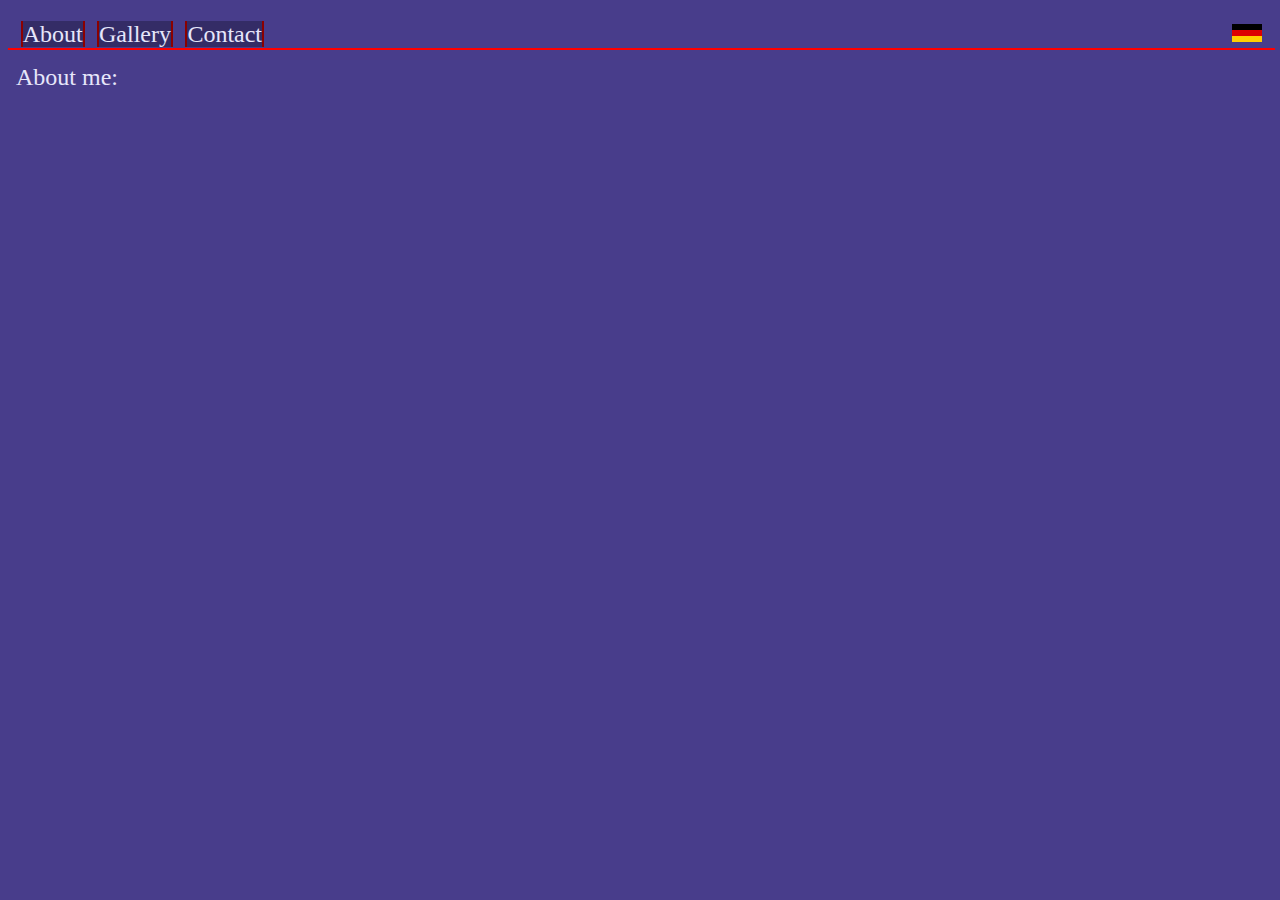
==== index.html @ 6d194167 "a" ====
<!DOCTYPE html>
<html lang="en">
<head>
  <meta charset="UTF-8">
  <title>Title</title>
  <link rel="stylesheet" href="styles/mainStyle.css">
  <script src="js/changeFrame.js"></script>
</head>
<body>
<header>
  <div class="left"><span class="link" onclick="changeFrame(0)">About</span> <span class="link" onclick="changeFrame(1)">Gallery</span> <span class="link" onclick="changeFrame(2)">Contact</span></div>
  <div class="right"><a href="../indexDE.html/"><img src="img/Flag_of_Germany.svg" alt="German" width="30vh" height="auto"></a></div>
</header>
<iframe id="mainFrame" src="html/aboutEN.html"></iframe>
</body>
</html>
---- styles/mainStyle.css ----
.left{
    float: left;
}
.right{
    float: right;;
}
header{
    padding: 1% 1% 0 1%;
    display: inline-block;
    width: 97vw;
    margin: auto;
    border-bottom: 2px solid red;
}
html{
    background: darkslateblue;
    font-family: Arial sans-serif;
    font-size: 1.5rem;
    color: lavender;
}
iframe{
    width: 100%;
    margin: auto;
    border: none;
}
span.link{
    border-left: 2px solid darkred;
    border-right: 2px solid darkred;
    background: #00000044;
    margin-right: 0.5vw;
}
span.link:hover{
    cursor: pointer;
    background: #00000088;
    color: white;
}
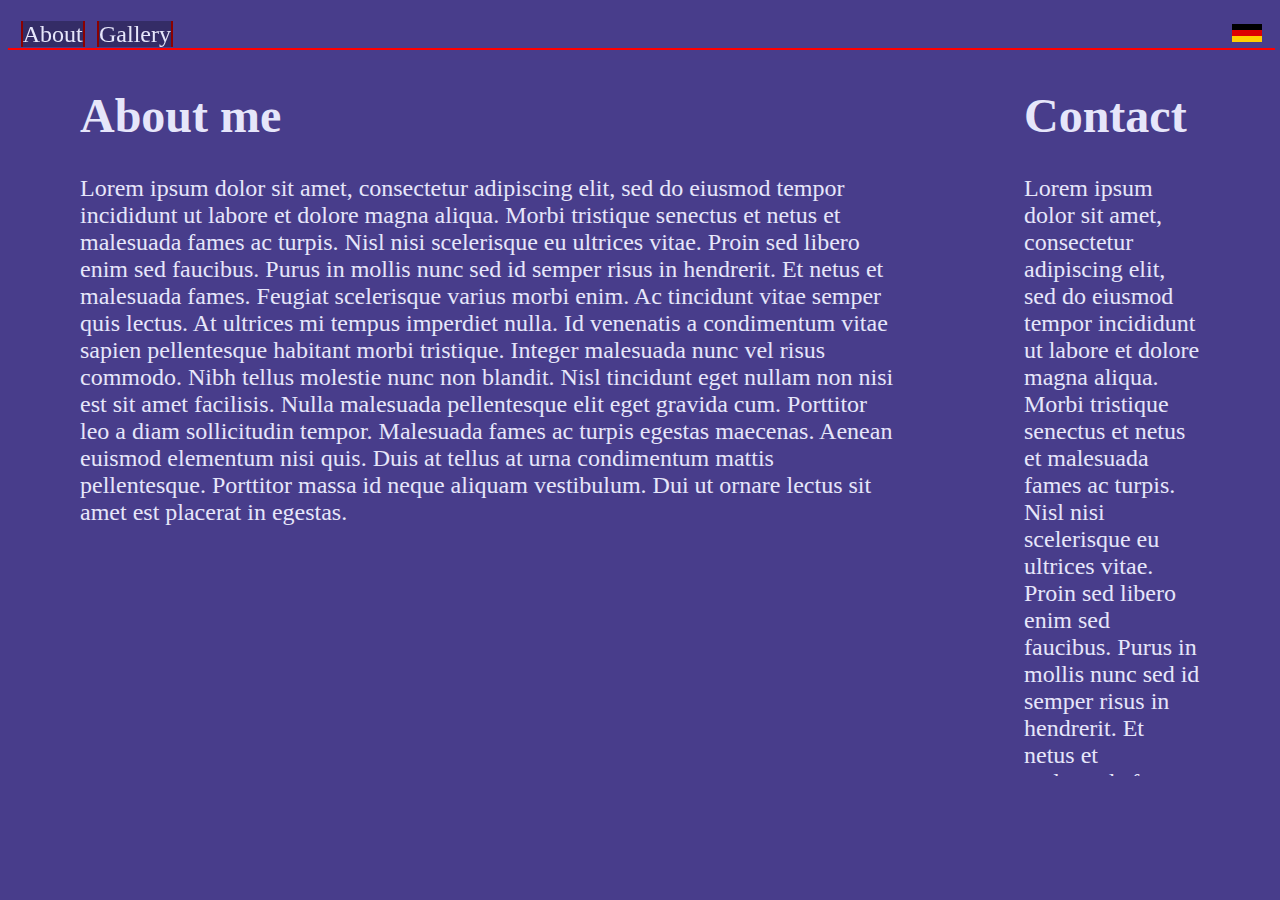
==== commit c082b6df: "a" ====
--- a/index.html
+++ b/index.html
@@ -8,9 +8,10 @@
 </head>
 <body>
 <header>
-  <div class="left"><span class="link" onclick="changeFrame(0)">About</span> <span class="link" onclick="changeFrame(1)">Gallery</span> <span class="link" onclick="changeFrame(2)">Contact</span></div>
-  <div class="right"><a href="../indexDE.html/"><img src="img/Flag_of_Germany.svg" alt="German" width="30vh" height="auto"></a></div>
+  <div class="left"><span class="link" onclick="changeFrame(0)">About</span> <span class="link" onclick="changeFrame(1)">Gallery</span></div>
+  <div class="right"><a href="https://scarletfire03.github.io/Portfoliov1/indexDE.html"><img src="img/Flag_of_Germany.svg" alt="German" width="30vh" height="auto"></a></div>
 </header>
 <iframe id="mainFrame" src="html/aboutEN.html"></iframe>
+<iframe id="sideFrame" src="html/contactEN.html"></iframe>
 </body>
 </html>--- a/styles/mainStyle.css
+++ b/styles/mainStyle.css
@@ -18,9 +18,18 @@
     color: lavender;
 }
 iframe{
-    width: 100%;
+    height: 80vh;
     margin: auto;
     border: none;
+}
+#mainFrame{
+    width: 65vw;
+    margin-left: 5vw;
+}
+#sideFrame{
+    width: 15vw;
+    float:right;
+    margin-right: 5vw;
 }
 span.link{
     border-left: 2px solid darkred;
